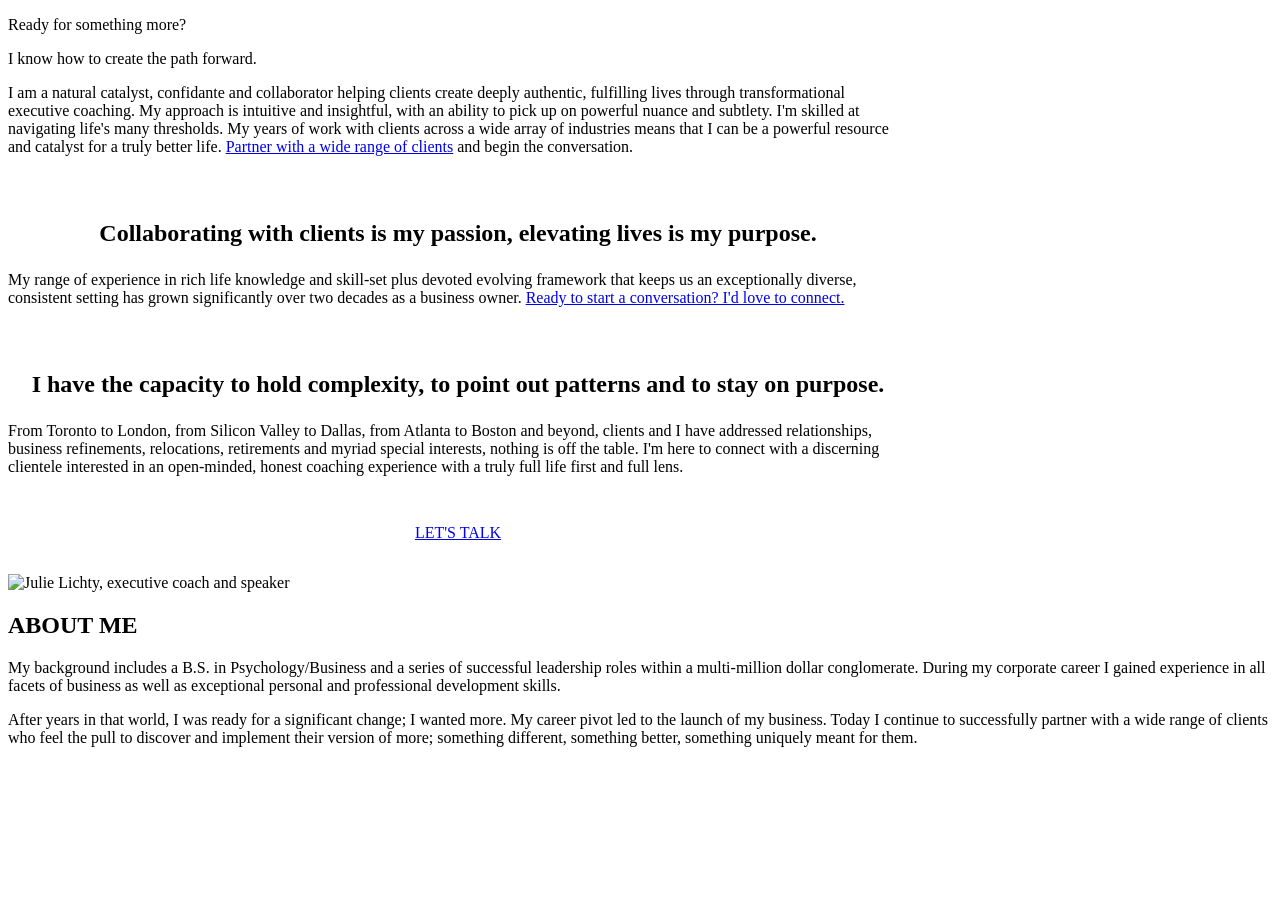
==== about/index.html @ e750c1f6 "Mobile about hero: shift bg-position so golden arrow is visible" ====
<!doctype html>
<html lang="en">
<head>
<meta charset="utf-8" />
<meta name="viewport" content="width=device-width, initial-scale=1" />
<title>About Julie Lichty — Leadership Coach</title>
<meta name="description" content="Meet Julie Lichty: 20+ years coaching entrepreneurs and executive leaders. A rare blend of corporate depth, entrepreneurial instinct, and intuitive insight." />
<link rel="canonical" href="https://julielichty.com/about" />
<link rel="preconnect" href="https://fonts.googleapis.com" />
<link rel="preconnect" href="https://fonts.gstatic.com" crossorigin />
<link rel="stylesheet" href="https://fonts.googleapis.com/css2?family=Barlow:wght@300;400;500;700&family=EB+Garamond:wght@400;500&family=Cormorant+Garamond:ital,wght@1,500;1,600;1,700&family=Open+Sans:wght@400;500;600;700&display=swap" />
<link rel="icon" href="/julielichty-com/favicon.ico" sizes="any" />
<link rel="icon" href="/julielichty-com/favicon-32.png" type="image/png" sizes="32x32" />
<link rel="icon" href="/julielichty-com/favicon-16.png" type="image/png" sizes="16x16" />
<link rel="apple-touch-icon" href="/julielichty-com/apple-touch-icon.png" />
<link rel="stylesheet" href="/julielichty-com/assets/css/styles.css" />
<meta property="og:title" content="About Julie Lichty — Leadership Coach" />
<meta property="og:description" content="Meet Julie Lichty: 20+ years coaching entrepreneurs and executive leaders. A rare blend of corporate depth, entrepreneurial instinct, and intuitive insight." />
<meta property="og:type" content="profile" />
<meta property="og:url" content="https://julielichty.com/about" />
<meta property="og:image" content="https://julielichty.com/assets/images/julie-lichty-about.webp" />
<meta name="twitter:card" content="summary_large_image" />
<meta name="twitter:title" content="About Julie Lichty — Leadership Coach" />
<meta name="twitter:description" content="20+ years coaching entrepreneurs and executive leaders with clarity, confidence, and purpose." />
<meta name="twitter:image" content="https://julielichty.com/assets/images/julie-lichty-about.webp" />
<script type="application/ld+json">
{
  "@context": "https://schema.org",
  "@type": "Person",
  "name": "Julie Lichty",
  "jobTitle": "Leadership Coach",
  "url": "https://julielichty.com/",
  "image": "https://julielichty.com/assets/images/julie-lichty-about.webp",
  "sameAs": ["https://www.linkedin.com/in/julielichty/"],
  "description": "Executive and life coach with 20+ years guiding entrepreneurs and executive leaders toward clarity, confidence, and purpose.",
  "knowsAbout": ["Executive Coaching", "Leadership Development", "Professional Growth", "Personal Alignment"],
  "alumniOf": "B.S. Psychology and Business"
}
</script>
</head>
<body>

<div id="site-header"></div>

<main>

  <!-- Golden-arrow hero banner with italic serif accent card -->
  <section class="banner banner-about" style="background-image: url('/julielichty-com/assets/images/golden-arrow-about-hero.jpg');" aria-label="About Julie">
    <div class="banner-card">
        <p class="line-1">Ready for something more?</p>
        <p class="line-2 serif-italic">I know how to create the path forward.</p>
      </div>
  </section>

  <section>
    <div class="container" style="max-width: 900px;">
      <p>I am a natural catalyst, confidante and collaborator helping clients create deeply authentic, fulfilling lives through transformational executive coaching. My approach is intuitive and insightful, with an ability to pick up on powerful nuance and subtlety. I'm skilled at navigating life's many thresholds. My years of work with clients across a wide array of industries means that I can be a powerful resource and catalyst for a truly better life. <a href="/julielichty-com/coaching/">Partner with a wide range of clients</a> and begin the conversation.</p>

      <h2 class="section-italic-serif" style="text-align:center; margin: 64px 0 24px;">Collaborating with clients is my passion, elevating lives is my purpose.</h2>
      <p>My range of experience in rich life knowledge and skill-set plus devoted evolving framework that keeps us an exceptionally diverse, consistent setting has grown significantly over two decades as a business owner. <a href="/julielichty-com/contact/">Ready to start a conversation? I'd love to connect.</a></p>

      <h2 class="section-italic-serif" style="text-align:center; margin: 64px 0 24px;">I have the capacity to hold complexity, to point out patterns and to stay on purpose.</h2>
      <p>From Toronto to London, from Silicon Valley to Dallas, from Atlanta to Boston and beyond, clients and I have addressed relationships, business refinements, relocations, retirements and myriad special interests, nothing is off the table. I'm here to connect with a discerning clientele interested in an open-minded, honest coaching experience with a truly full life first and full lens.</p>

      <p style="text-align:center; margin-top: 48px;"><a class="btn-primary" href="/julielichty-com/contact/">LET'S TALK</a></p>
    </div>
  </section>

  <!-- About Me card with portrait -->
  <section style="padding-top: 16px;">
    <div class="container">
      <div class="about-me-card">
        <img class="portrait" src="/julielichty-com/assets/images/julie-lichty-photo-adjusted.webp" alt="Julie Lichty, executive coach and speaker" />
        <h2 class="section-label">ABOUT ME</h2>
        <p>My background includes a B.S. in Psychology/Business and a series of successful leadership roles within a multi-million dollar conglomerate. During my corporate career I gained experience in all facets of business as well as exceptional personal and professional development skills.</p>
        <p>After years in that world, I was ready for a significant change; I wanted more. My career pivot led to the launch of my business. Today I continue to successfully partner with a wide range of clients who feel the pull to discover and implement their version of more; something different, something better, something uniquely meant for them.</p>
      </div>
    </div>
  </section>

</main>

<div id="site-footer"></div>

<script src="/julielichty-com/assets/js/layout.js"></script>
</body>
</html>
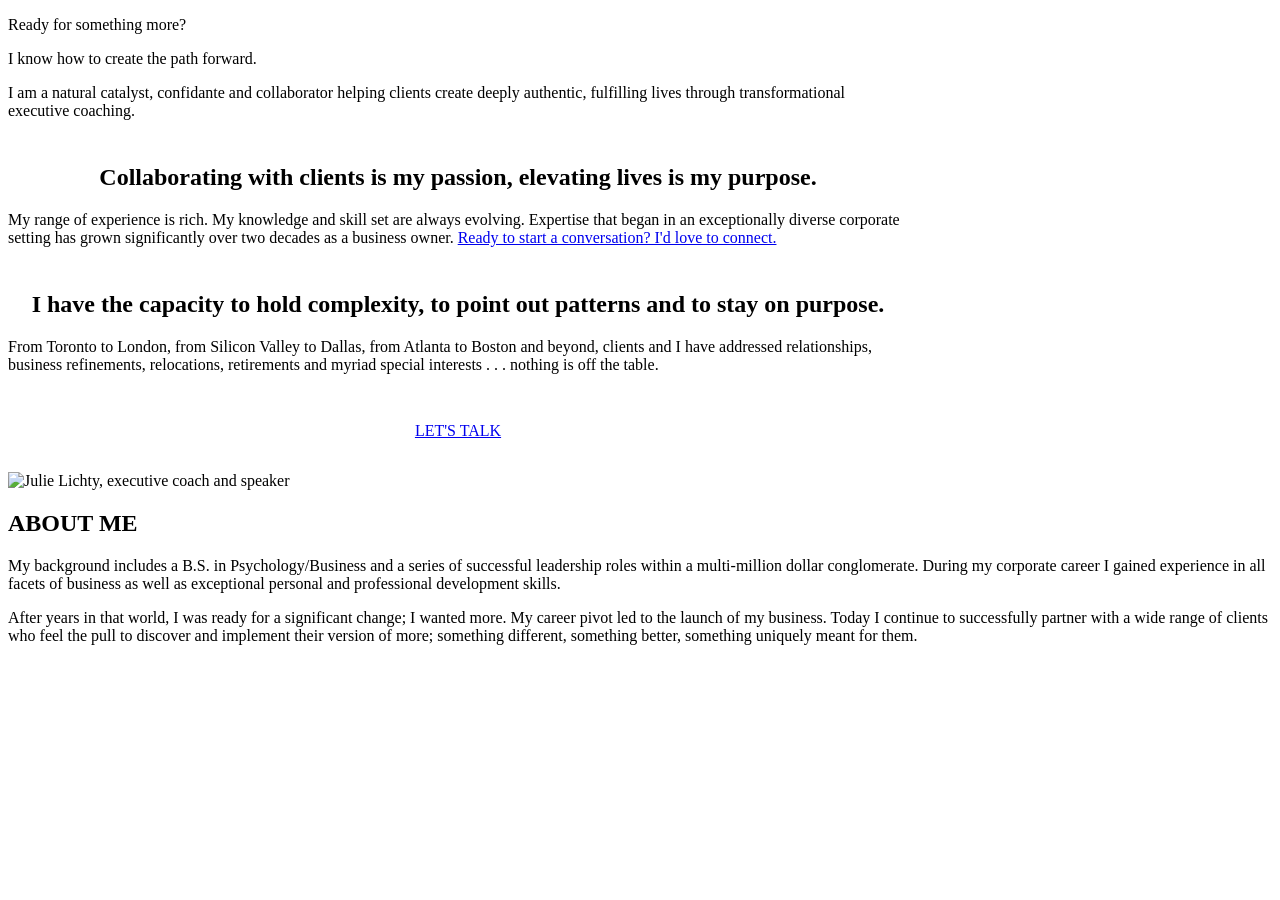
==== commit 19fcd9b3: "Julie feedback: reduce banner heights, clean nav title headers, fix copy - Reduce .banner min-height" ====
--- a/about/index.html
+++ b/about/index.html
@@ -54,13 +54,13 @@
 
   <section>
     <div class="container" style="max-width: 900px;">
-      <p>I am a natural catalyst, confidante and collaborator helping clients create deeply authentic, fulfilling lives through transformational executive coaching. My approach is intuitive and insightful, with an ability to pick up on powerful nuance and subtlety. I'm skilled at navigating life's many thresholds. My years of work with clients across a wide array of industries means that I can be a powerful resource and catalyst for a truly better life. <a href="/julielichty-com/coaching/">Partner with a wide range of clients</a> and begin the conversation.</p>
+      <p>I am a natural catalyst, confidante and collaborator helping clients create deeply authentic, fulfilling lives through transformational executive coaching.</p>
 
-      <h2 class="section-italic-serif" style="text-align:center; margin: 64px 0 24px;">Collaborating with clients is my passion, elevating lives is my purpose.</h2>
-      <p>My range of experience in rich life knowledge and skill-set plus devoted evolving framework that keeps us an exceptionally diverse, consistent setting has grown significantly over two decades as a business owner. <a href="/julielichty-com/contact/">Ready to start a conversation? I'd love to connect.</a></p>
+      <h2 class="section-italic-serif" style="text-align:center; margin: 44px 0 20px;">Collaborating with clients is my passion, elevating lives is my purpose.</h2>
+      <p>My range of experience is rich. My knowledge and skill set are always evolving. Expertise that began in an exceptionally diverse corporate setting has grown significantly over two decades as a business owner. <a href="/julielichty-com/contact/">Ready to start a conversation? I'd love to connect.</a></p>
 
-      <h2 class="section-italic-serif" style="text-align:center; margin: 64px 0 24px;">I have the capacity to hold complexity, to point out patterns and to stay on purpose.</h2>
-      <p>From Toronto to London, from Silicon Valley to Dallas, from Atlanta to Boston and beyond, clients and I have addressed relationships, business refinements, relocations, retirements and myriad special interests, nothing is off the table. I'm here to connect with a discerning clientele interested in an open-minded, honest coaching experience with a truly full life first and full lens.</p>
+      <h2 class="section-italic-serif" style="text-align:center; margin: 44px 0 20px;">I have the capacity to hold complexity, to point out patterns and to stay on purpose.</h2>
+      <p>From Toronto to London, from Silicon Valley to Dallas, from Atlanta to Boston and beyond, clients and I have addressed relationships, business refinements, relocations, retirements and myriad special interests . . . nothing is off the table.</p>
 
       <p style="text-align:center; margin-top: 48px;"><a class="btn-primary" href="/julielichty-com/contact/">LET'S TALK</a></p>
     </div>
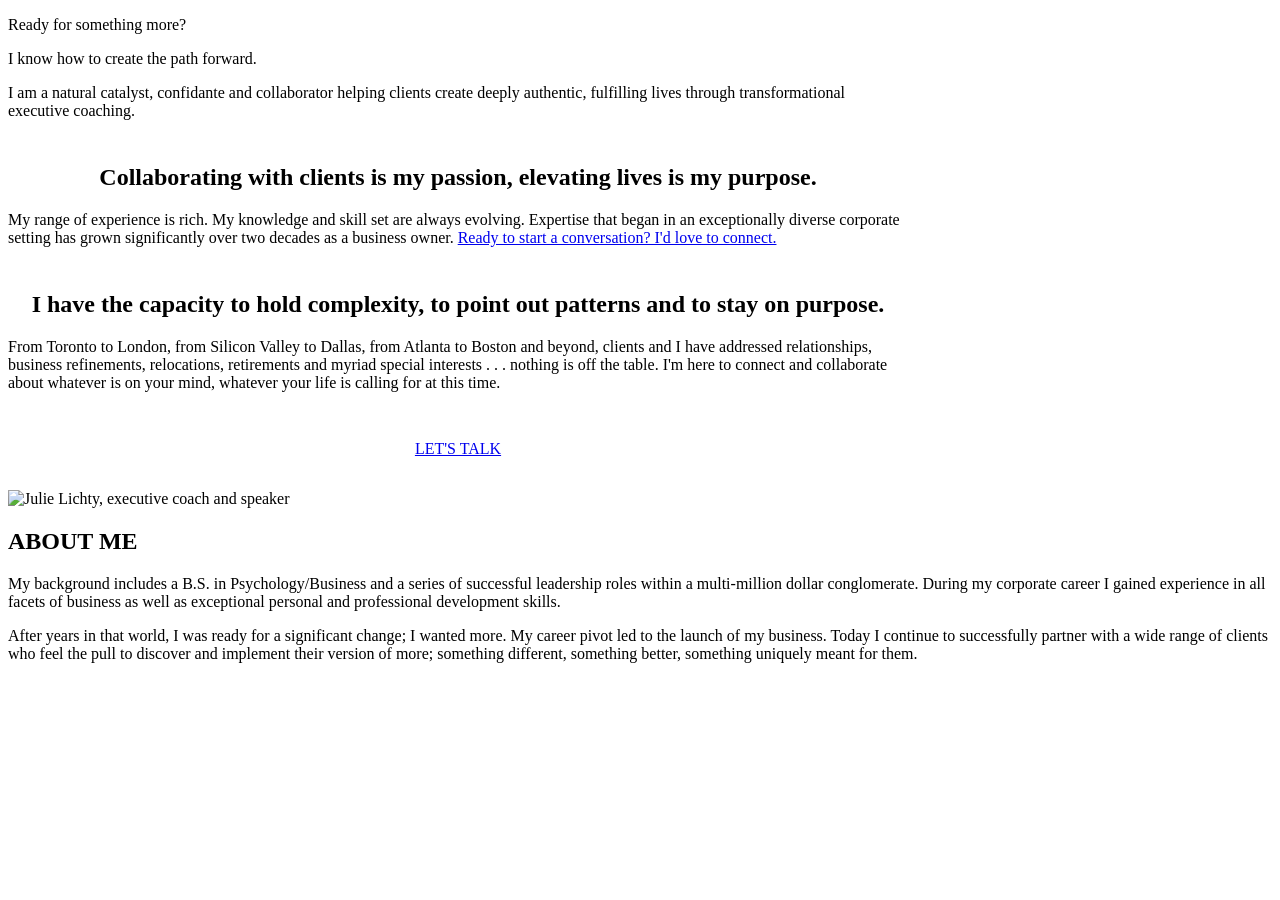
==== commit 70205dfc: "Julie feedback round 3: restore missing content - About: add final sentence to the Toronto-to-Boston" ====
--- a/about/index.html
+++ b/about/index.html
@@ -60,7 +60,7 @@
       <p>My range of experience is rich. My knowledge and skill set are always evolving. Expertise that began in an exceptionally diverse corporate setting has grown significantly over two decades as a business owner. <a href="/julielichty-com/contact/">Ready to start a conversation? I'd love to connect.</a></p>
 
       <h2 class="section-italic-serif" style="text-align:center; margin: 44px 0 20px;">I have the capacity to hold complexity, to point out patterns and to stay on purpose.</h2>
-      <p>From Toronto to London, from Silicon Valley to Dallas, from Atlanta to Boston and beyond, clients and I have addressed relationships, business refinements, relocations, retirements and myriad special interests . . . nothing is off the table.</p>
+      <p>From Toronto to London, from Silicon Valley to Dallas, from Atlanta to Boston and beyond, clients and I have addressed relationships, business refinements, relocations, retirements and myriad special interests . . . nothing is off the table. I'm here to connect and collaborate about whatever is on your mind, whatever your life is calling for at this time.</p>
 
       <p style="text-align:center; margin-top: 48px;"><a class="btn-primary" href="/julielichty-com/contact/">LET'S TALK</a></p>
     </div>
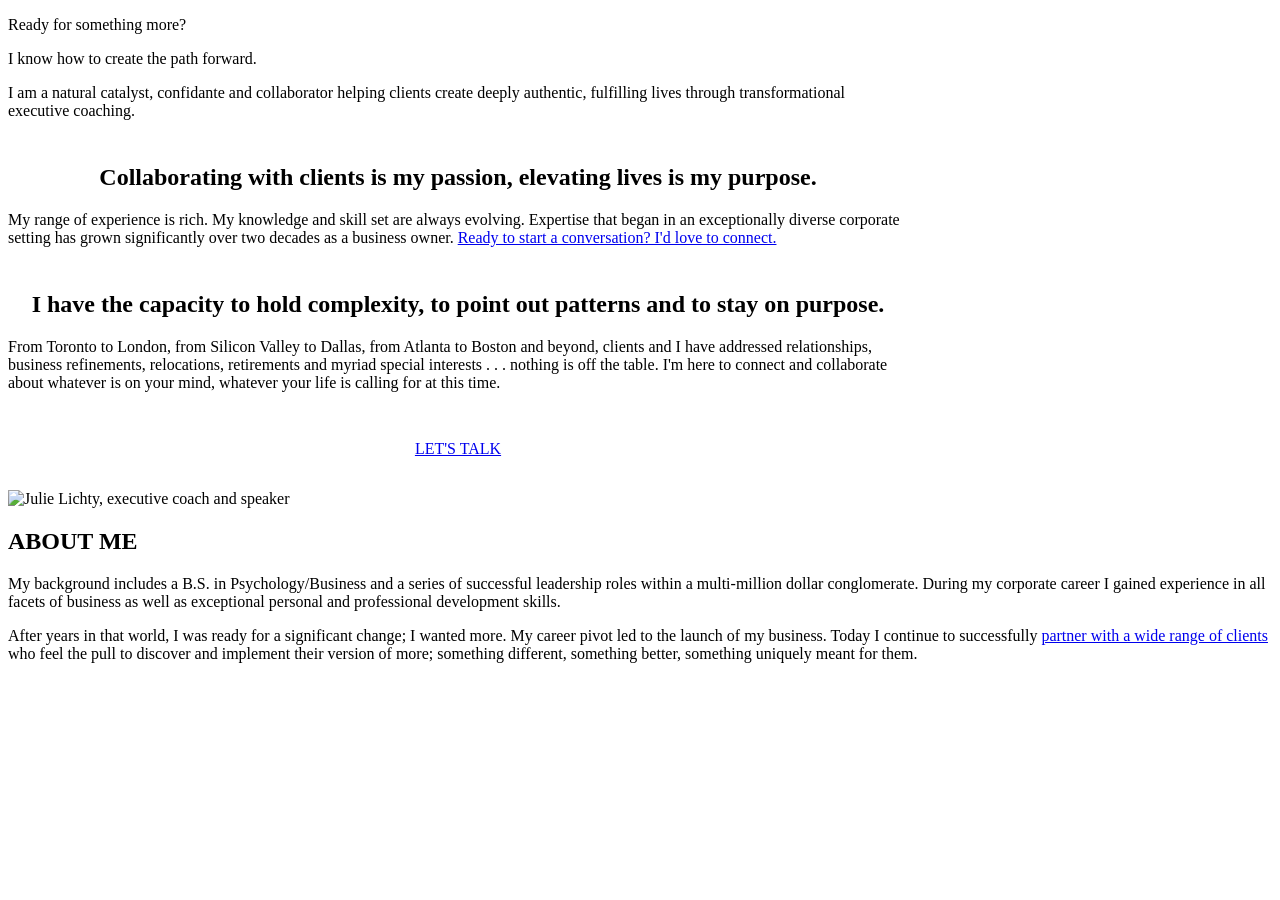
==== commit 787d2cc7: "Internal linking: add Home and About links to Work With Me Per the internal linking strategy, every " ====
--- a/about/index.html
+++ b/about/index.html
@@ -73,7 +73,7 @@
         <img class="portrait" src="/julielichty-com/assets/images/julie-lichty-photo-adjusted.webp" alt="Julie Lichty, executive coach and speaker" />
         <h2 class="section-label">ABOUT ME</h2>
         <p>My background includes a B.S. in Psychology/Business and a series of successful leadership roles within a multi-million dollar conglomerate. During my corporate career I gained experience in all facets of business as well as exceptional personal and professional development skills.</p>
-        <p>After years in that world, I was ready for a significant change; I wanted more. My career pivot led to the launch of my business. Today I continue to successfully partner with a wide range of clients who feel the pull to discover and implement their version of more; something different, something better, something uniquely meant for them.</p>
+        <p>After years in that world, I was ready for a significant change; I wanted more. My career pivot led to the launch of my business. Today I continue to successfully <a href="/julielichty-com/coaching/">partner with a wide range of clients</a> who feel the pull to discover and implement their version of more; something different, something better, something uniquely meant for them.</p>
       </div>
     </div>
   </section>
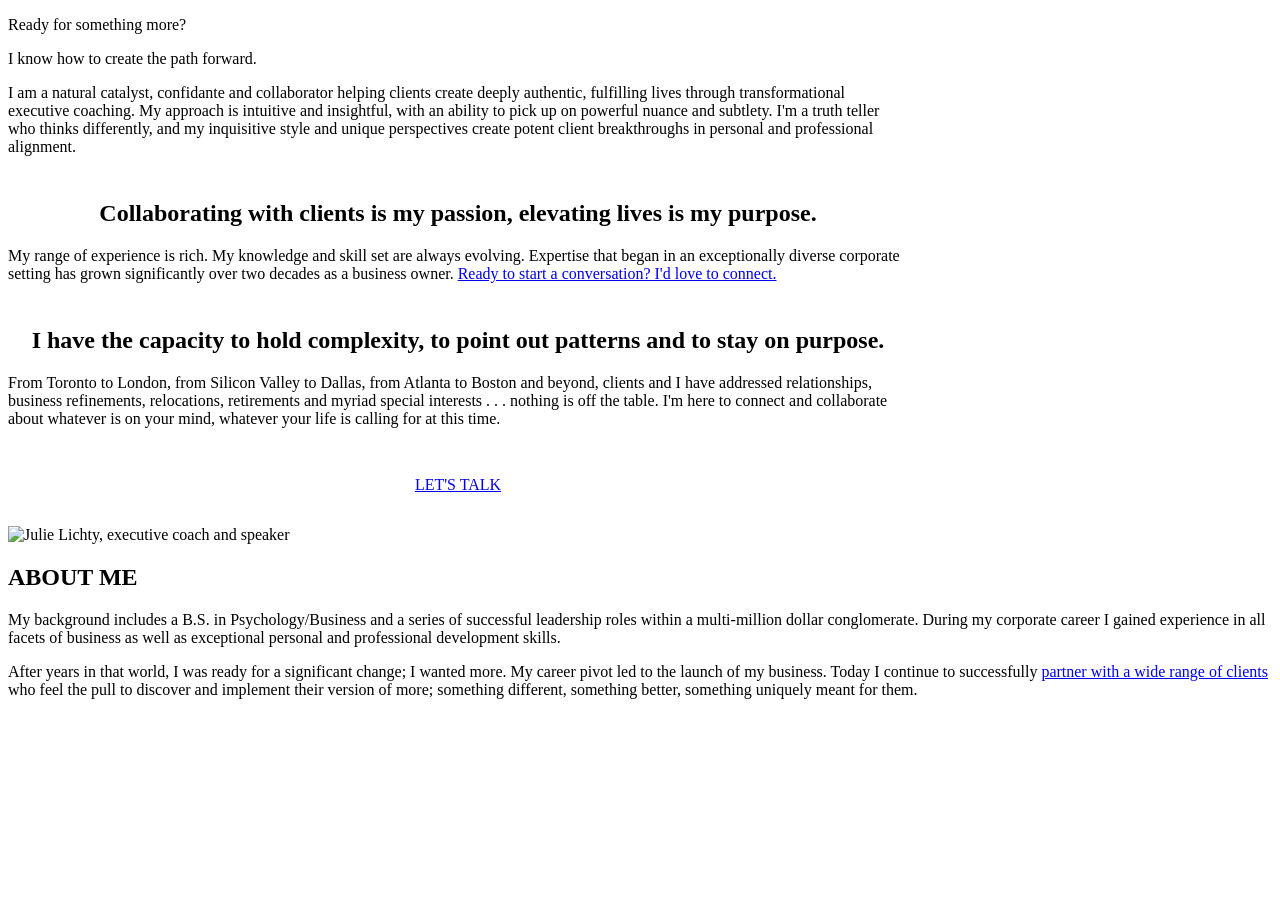
==== commit 8018cf4e: "Julie final corrections: About P1 missing sentences, FAQ Q7 wording - About page: restore two missin" ====
--- a/about/index.html
+++ b/about/index.html
@@ -54,7 +54,7 @@
 
   <section>
     <div class="container" style="max-width: 900px;">
-      <p>I am a natural catalyst, confidante and collaborator helping clients create deeply authentic, fulfilling lives through transformational executive coaching.</p>
+      <p>I am a natural catalyst, confidante and collaborator helping clients create deeply authentic, fulfilling lives through transformational executive coaching. My approach is intuitive and insightful, with an ability to pick up on powerful nuance and subtlety. I'm a truth teller who thinks differently, and my inquisitive style and unique perspectives create potent client breakthroughs in personal and professional alignment.</p>
 
       <h2 class="section-italic-serif" style="text-align:center; margin: 44px 0 20px;">Collaborating with clients is my passion, elevating lives is my purpose.</h2>
       <p>My range of experience is rich. My knowledge and skill set are always evolving. Expertise that began in an exceptionally diverse corporate setting has grown significantly over two decades as a business owner. <a href="/julielichty-com/contact/">Ready to start a conversation? I'd love to connect.</a></p>
